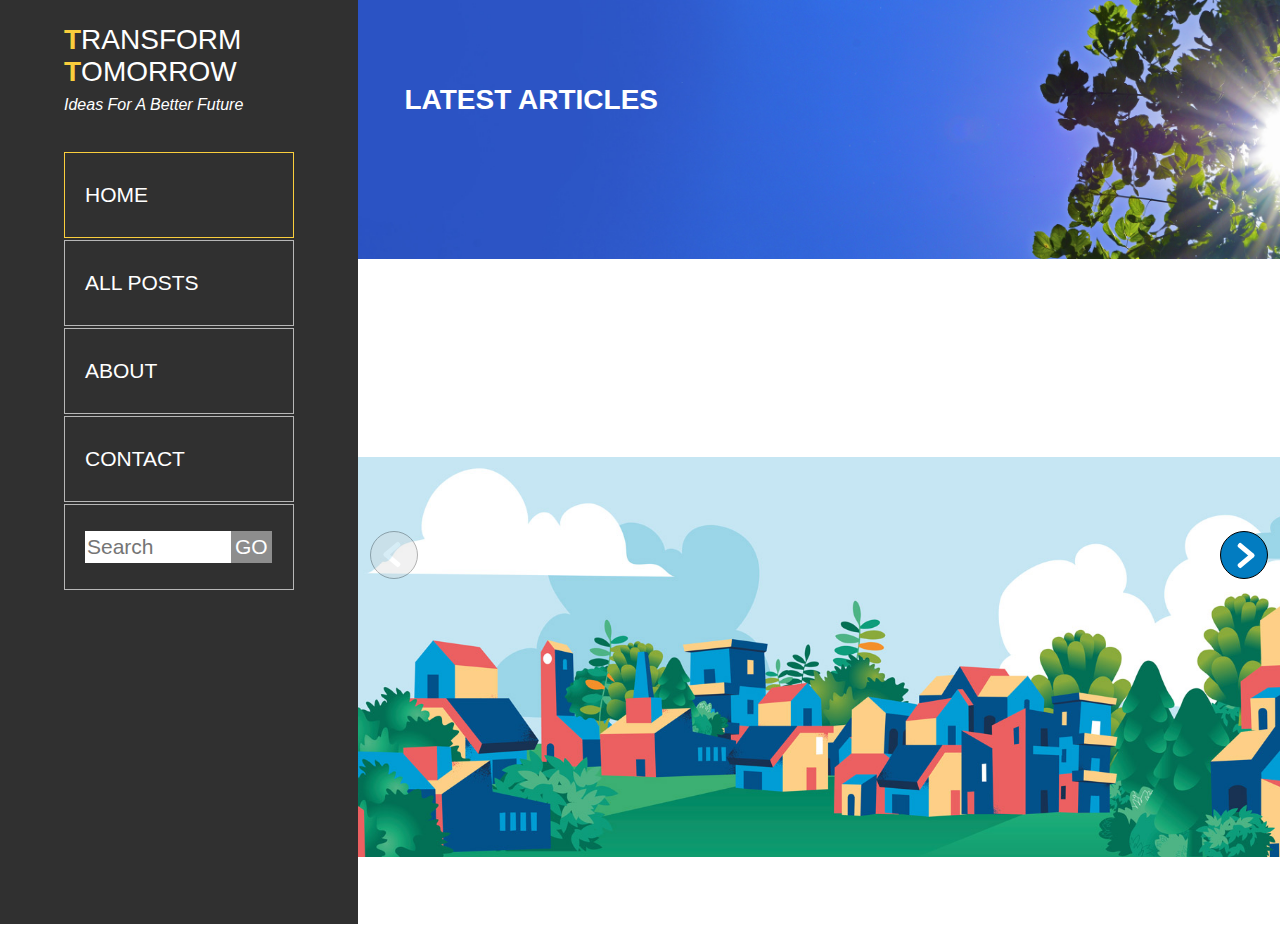
==== root/index.html @ 72c034f7 "hotjar added" ====
<!DOCTYPE html>
<html lang="en">
<head>
    <meta charset="UTF-8">
    <meta http-equiv="X-UA-Compatible" content="IE=edge">
    <meta name="viewport" content="width=device-width, initial-scale=1.0">
    <meta name="description" content="Transform Tomorrow is a home for ideas, practices and systems that can be used to create an empathic and ecological civilization.">
    <title>Transform Tomorrow | Home</title>
    <link rel="stylesheet" href="styles/universal.css">
    <link rel="stylesheet" href="styles/home.css">
    <link rel="stylesheet" href="styles/media.css">
    <!-- Hotjar Tracking Code for https://inspiring-brattain-4548ec.netlify.app/ -->
    <script>
        (function(h,o,t,j,a,r){
            h.hj=h.hj||function(){(h.hj.q=h.hj.q||[]).push(arguments)};
            h._hjSettings={hjid:2601715,hjsv:6};
            a=o.getElementsByTagName('head')[0];
            r=o.createElement('script');r.async=1;
            r.src=t+h._hjSettings.hjid+j+h._hjSettings.hjsv;
            a.appendChild(r);
        })(window,document,'https://static.hotjar.com/c/hotjar-','.js?sv=');
    </script>
</head>
<body>
    <header>
        <div class="navbar">
            <div id="title">
                <a href="index.html"><p class="main-title"><span>T</span>ransform<br><span>T</span>omorrow</p></a>
                <p class="tagline">Ideas for a better future</p>
            </div>
            <div id="hamburger">
                <div id="burger-top"></div>
                <div class="burger-middle one"></div>
                <div class="burger-middle two"></div>
                <div id="burger-bottom"></div>
            </div>
            <div class="nav-items hidden">
                <a href="index.html" class="here">Home</a>
                <a href="allblogs.html">All posts</a>
                <a href="about.html">About</a>
                <a href="contact.html">Contact</a>
                <div class="search-container">
                    <div class="inner-search-container">
                    <input id="search-field" type="search" placeholder="Search">
                    <input type="submit" id="search-go" value="GO">
                    </div>
                </div>
            </div>
        </div>
    </header>
        
    <main>
        <div class="page-headline">
            <img src="images/Blue-Sky.jpg" alt="Sunrise">
            <h1 id="page-title">Latest Articles</h1>
        </div>
        <div class="carousel">
            <button tabindex="0" aria-label="next button" class="next"><div class="arrow-top"></div><div class="arrow-bottom"></div></button>
            <button tabindex="0" aria-label="previous button" class="previous"><div class="arrow-top"></div><div class="arrow-bottom"></div></button>
            <section class="posts loading"></section>
        </div>   
        <div class="bottom-banner-image"><img src="" alt=""></div>
    </main>
</body>
<script src="javascript/universal.js"></script>
<script src="javascript/home.js"></script>
</html>
---- root/styles/universal.css ----
body {
    font-family: 'Gill Sans', 'Gill Sans MT', Calibri, 'Trebuchet MS', sans-serif;
    background-color: white;
    color: white;
    margin: 0;
    position: relative;
    -webkit-appearance: none;
    -moz-appearance: none;
    appearance: none;
    max-width: 2000px;
}

header {
    padding: 24px 5% 0 5%;
    text-transform: uppercase;
    border-bottom: 2px solid white;
    background-color: #303030;
}

.main-title {
    font-size: 1.75rem; 
    margin: 0;
}

.main-title span {
    font-weight: bold;
    color: #FACE3C;
}

.tagline {
    margin-top: 8px;
    font-style: italic;
    text-transform: capitalize;
}

#hamburger {
    position: absolute;
    right: 5%;
    top: 24px;
    width: 74px;
    height: 66px;
    background-color: black;
    border: 3px solid white;
    border-radius: 10px;
    z-index: 50;
}

#burger-top, .burger-middle, #burger-bottom{
    width: 45px;
    height: 7px;
    background-color: #FACE3C;
    border-radius: 3px;
    position: relative;
    left: 14px;
    top: 14px;
    transition: all 0.5s ease-in-out;
}

.navbar a {
    text-decoration: none;
    color: white;
}

.burger-middle{
    top: 22px;
}
.burger-middle.two{
    top: 15px;
}   
#burger-bottom{
    top: 23px;
}

/* -----When menu is open------ */

.open .burger-middle.one{
    rotate: 39deg;   
}
.open .burger-middle.two{
    rotate: -39deg;   
}
.open #burger-top, .open #burger-bottom {
    opacity: 0;
}

.nav-items {
    position: absolute;
    height: 100%;
    background-color: #303030;
    top: 0;
    left: 0;
    width: 100%;
    z-index: 1;
    transition: all 0.5s ease-out;
    padding-top: 140px;
}

.nav-items a, .nav-items .search-container {
    display: block;
    width: 60%;
    max-width: 260px;
    margin-left: 20%;                     /*increase in media query-------------------------*/
    padding: 30px 0px 30px 20px;
    margin-top: 2px;
    font-size: 1.3125rem;
    border: 1px solid #B7B7B7;
}

.nav-items a:focus, #search-field:focus, #search-go:focus {
    background-color: #FACE3C;
    color: black;
}

.nav-items a:hover {
    color: black;
    background-color: #E6E6E6;
    transition: all 0.2s linear;
}

.nav-items #search-go:hover{
    color: black;
    background-color: white;
    cursor: pointer;
}

.nav-items .search-container {
    font-size: 0;
    padding: 26px 0px 26px 20px;
}

.inner-search-container {
    position: relative;
}

#search-field{
    width: 70%;
    display: inline;
    font-size: 1.3125rem;
    padding: 4px 2px 4px 2px;
    border-radius: 0;
    border: unset;
    box-shadow: none;
    appearance: none;
    -moz-appearance: none;
    -webkit-appearance: none;
    vertical-align: middle;      
}

#search-field:focus {
    outline: unset;
}

#search-go{
    appearance: none;
    -moz-appearance: none;
    -webkit-appearance: none;
    border: unset;
    display: inline;
    color: white;
    border-radius: 0;
    background-color: rgb(141, 141, 141);
    font-size: 1.3125rem;
    padding: 4px 4px;
    vertical-align: middle;
}
#search-go img{
    height: 25px;
}

.hidden {
    left: -800px;                           /*lose hamburger at 800px width*/
}

.nav-items .here{
    border-color: #FACE3C;
}

/* ----------------------------main styles---------------------------------------- */



/* For home, results, all posts, search and contact */
.page-headline {
    position: relative;
}

.page-headline img {
    width: 100%;
    max-height: 100px;
    visibility: hidden;
}

.page-headline h1 {
    position: absolute;
    color: black;
    left: 5%;
    top: 25%;
}
/* ----------- */


h1 {
    text-transform: uppercase;
    font-size: 1.75rem;
    text-align: center;
}

h2 {
    font-size: 1.3125rem;
}

.bottom-banner-image {
    background-image: url(../images/Happy-Town.jpg); 
    min-height: 200px;
    background-repeat: no-repeat;
    background-size: cover;
    background-position: bottom;
}

.loading {
    width: 60px;
    height: 60px;
    margin: 0 auto;
    border-radius: 50%;
    border: 20px solid #FACE3C;
    border-left: 20px solid #7e671e;
    animation: spin 2s linear infinite;
}
@keyframes spin {
    0% {rotate: 0deg;}
    100% {rotate: 360deg;}
}
---- root/styles/home.css ----
.posts {
    display: flex;
    flex-wrap: nowrap;
    overflow: hidden; 
}

.posts.all {
    flex-wrap: wrap;
    justify-content: space-between;
}

.blog-list .posts {
    justify-content: unset;
}

.blog-list .posts .post-tile{
    margin: 18px auto;
}

.posts.results .post-tile{
    margin: 18px 1.5%;
}

.tile-block {
    flex: 0 0 100%;
    display: flex;
    transition: all 0.7s ease-in-out;
    
}

.post-tile {
    border: 2px solid black;
    padding-bottom: 12px;
    margin: 0 auto;
    color: black;
    /* background-color: #FFF3F3;    */
    display: flex;
    flex-direction: column;
    align-items: stretch;
    position: relative;
    border-radius: 6px;
    /* display: grid;
    grid-template-rows: [title-start] 20% [title-end] 45% [image-end] 27% [excerpt-end] 8% [link]; */
    width: 90%;
    max-width: 300px;  
}

.post-tile h2, .post-tile p {
    padding: 0 12px;
}


.post-tile h2 {
    background-color: #303030;
    color: white;
    /* min-height: 56px; */
    margin: 0;
    padding: 24px 0;
    text-align: center;   
}

.post-tile img {
    max-height: 250px;
    max-width: 100%;
    margin: 0 auto;
    overflow: hidden;
}

a {
    text-decoration: none;
}

.posts a:focus {
    background-color: lightblue;
}

.carousel {
    position: relative;
    margin: 72px 0;
}

.previous, .next {
    position: absolute;
    appearance: none;
    -moz-appearance: none;
    -webkit-appearance: none;
    border-radius: 50%;
    box-shadow: none;
    border: 1px solid black;
    background-color: #027CC1;
    width: 48px;
    height: 48px;
    top: 196px;
    z-index: 1000;
}
.previous:hover, .next:hover {
    cursor: pointer;
    border-width: 2px;
}

.previous:focus, .next:focus {
    border-width: 2px;
    animation: pop 1s 1;
}

@keyframes pop {
    0% {transform: scale(2.5)}    
    100% {transform: scale(1)}
}


.previous:disabled, .next:disabled {
    background-color: lightgray;
    opacity: 0.3;
    cursor: auto;
    border-width: 1px;
}

.arrow-top, .arrow-bottom{
    width: 20px;
    height: 5px;
    background-color: white;
    position: absolute;
    left: 33%;
    border-radius: 2px;
}

.next {
    right: 12px;
}
.previous {
    left: 12px;
    rotate: 180deg;
}
.arrow-top {
    rotate: 40deg;
    top: 16px;
    
}
.arrow-bottom {
    rotate: -40deg;
    top: 26px;
}

.see-more {
    margin: 24px auto;
    display: block;
    padding: 12px 48px;
    font-size: 1rem;
    -webkit-appearance: none;
    border-radius: 0;
    border: none;
    background-color: #FACE3C;
}

.see-more:hover, .see-more:focus {
    cursor: pointer;
    background-color: #027CC1;
    color: white;
}

.see-more:disabled {
    background-color: lightgray;
    opacity: 0.3;
    cursor: auto;
}
---- root/styles/media.css ----
@media (min-width: 600px){
    .post-tile{
        width: 45%;
    }
    .about h2 {
        font-size: 1.3125rem;
    }
    .full-blog img {
        max-width: 70%;
    }
    .full-blog {
        padding: 48px;
    }
}



@media (min-width: 800px){
    #hamburger {
        display: none;
    }
    .hidden {
        left: 0;
    }
    .nav-items {
        height: unset;
        position: relative;
        padding-top: 20px;
    }
    .nav-items a, .nav-items .search-container{
        margin-left: 0;
        width: unset;
    }
    body {
        display: flex;
    }
    header {
        flex: 1;
        max-width: 300px;
        min-height: 100vh;
        
    }
    main {
        flex: 3;
        overflow: hidden;
    }
    .banner-image img{
        display: unset;
        
    }
    .about {
        border-left: 2px solid white;
    }
    .page-headline img {
        visibility: visible;
        max-height: 300px;
    }
    .page-headline h1 {
        color: white;
    }
    
}

@media (min-width: 1000px){
    main {
        flex: 4;
    }
    .post-tile{
        width: 30%;
    }
    form, input, textarea, .see-more, .button-container button {
        font-size: 1.325rem;
    }
    .about h1 {
        padding: 72px;
    }
    .about p, .about h2, .blog-post p {
        padding: 0 72px;
    }
    .about a {
        font-size: 1rem;
    }
    
    .bottom-banner-image { 
        min-height: 400px;
    }
    .full-blog img {
        max-width: 60%;
    }
    .full-blog {
        margin: 48px 48px 48px 0;
    }
    
}

@media (min-width: 1450px){
    main {
        flex: 5;
    }
    .post-tile{
        width: 23%;
    }
    h1, .main-title {
        font-size: 2.1875rem;
    }
    p, a {
        font-size: 1.3125rem;
    }  
    .full-blog .modal-box.open img {
        max-height: 90vh;
        top: 5vh;
    }
    .about h2 {
        font-size: 1.75rem;
    }
    .about p, .about h2, .blog-post p {
        padding: 0 96px;
    }
    .full-blog img {
        max-width: 50%;
    }
}
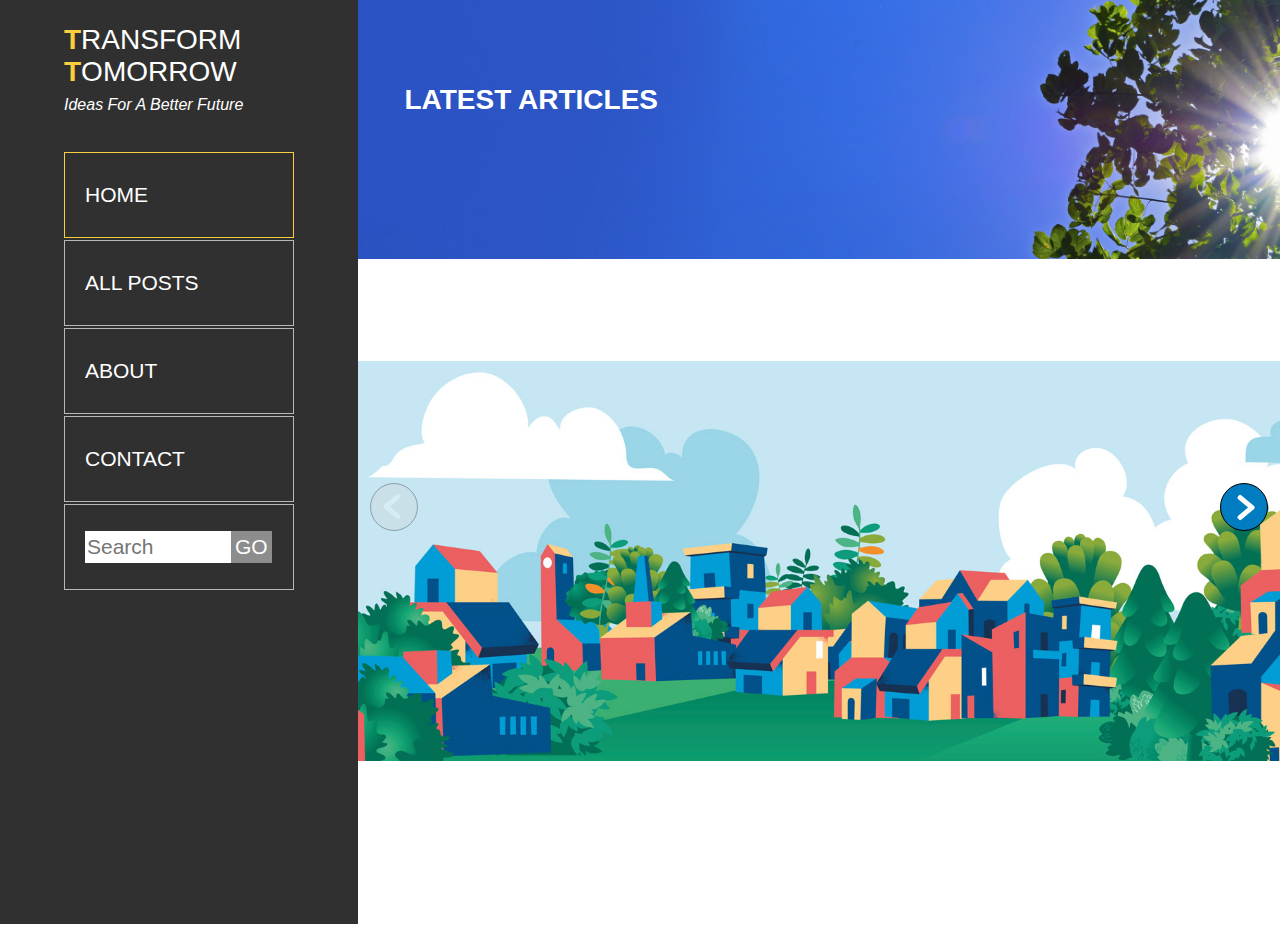
==== commit a5d2dace: "Added index dots to home page" ====
--- a/root/index.html
+++ b/root/index.html
@@ -58,6 +58,7 @@
             <button tabindex="0" aria-label="next button" class="next"><div class="arrow-top"></div><div class="arrow-bottom"></div></button>
             <button tabindex="0" aria-label="previous button" class="previous"><div class="arrow-top"></div><div class="arrow-bottom"></div></button>
             <section class="posts loading"></section>
+            <div class="index-display"></div>
         </div>   
         <div class="bottom-banner-image"><img src="" alt=""></div>
     </main>
--- a/root/styles/universal.css
+++ b/root/styles/universal.css
@@ -186,7 +186,7 @@
 
 .page-headline img {
     width: 100%;
-    max-height: 100px;
+    max-height: 80px;
     visibility: hidden;
 }
 
--- a/root/styles/home.css
+++ b/root/styles/home.css
@@ -76,7 +76,7 @@
 
 .carousel {
     position: relative;
-    margin: 72px 0;
+    margin: 24px 0;
 }
 
 .previous, .next {
@@ -165,3 +165,20 @@
     cursor: auto;
 }
 
+.index-display {
+    text-align: center;
+    margin: 12px auto;
+}
+
+.index-dot {
+    height: 12px;
+    width: 12px;
+    border: 1px solid black;
+    border-radius: 50%;
+    display: inline-block;
+    margin: auto 6px;
+}
+
+.filled-in {
+    background-color: black;
+}--- a/root/styles/media.css
+++ b/root/styles/media.css
@@ -58,6 +58,9 @@
     .page-headline h1 {
         color: white;
     }
+    .contact-main {
+        border-left: 2px solid white;
+    }
     
 }
 
@@ -71,9 +74,9 @@
     form, input, textarea, .see-more, .button-container button {
         font-size: 1.325rem;
     }
-    .about h1 {
+    /* .about h1 {
         padding: 72px;
-    }
+    } */
     .about p, .about h2, .blog-post p {
         padding: 0 72px;
     }
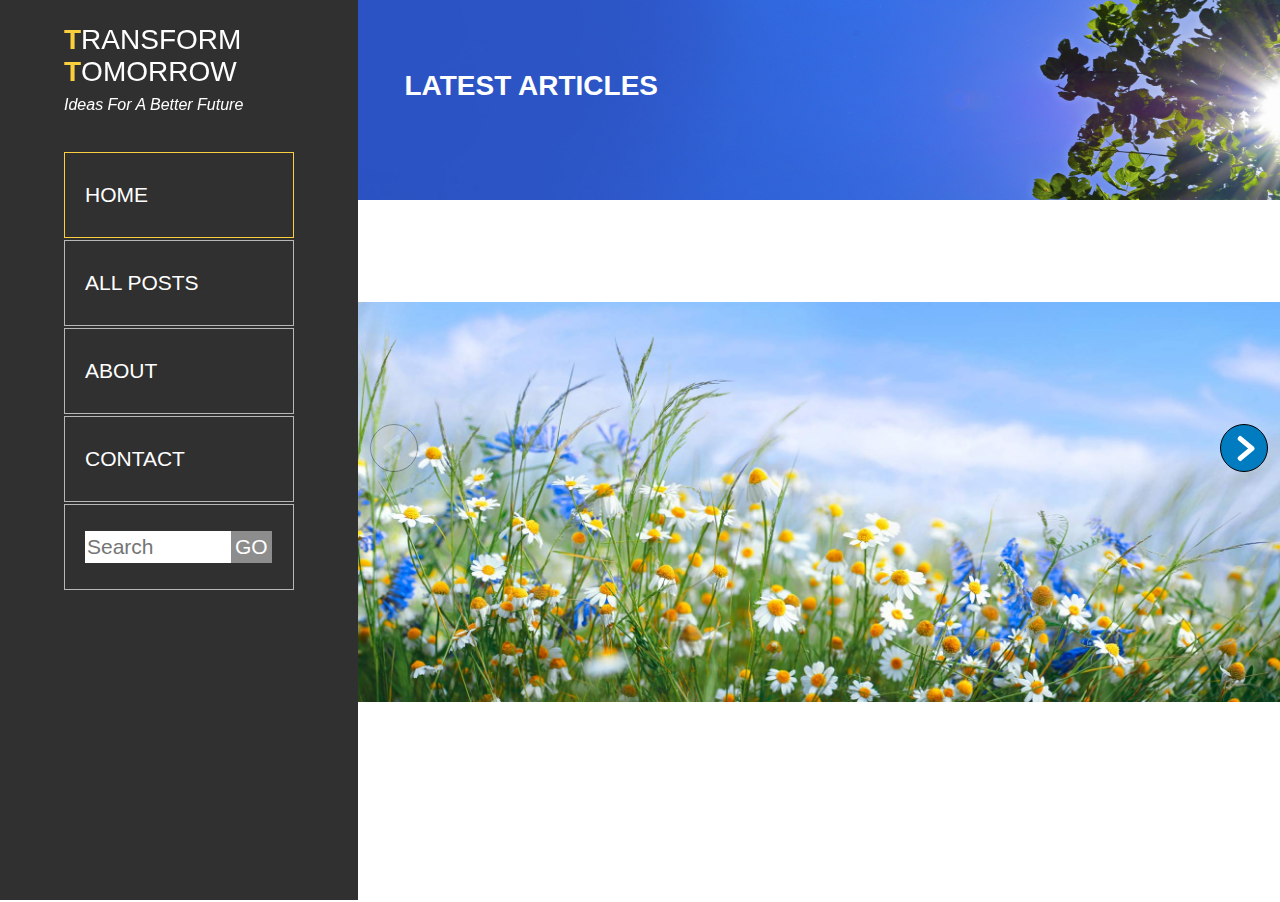
==== commit 0e6399ec: "Update from feeedback" ====
--- a/root/index.html
+++ b/root/index.html
@@ -6,6 +6,7 @@
     <meta name="viewport" content="width=device-width, initial-scale=1.0">
     <meta name="description" content="Transform Tomorrow is a home for ideas, practices and systems that can be used to create an empathic and ecological civilization.">
     <title>Transform Tomorrow | Home</title>
+    <link rel="icon" type="png" href="icons/Favicon.png">
     <link rel="stylesheet" href="styles/universal.css">
     <link rel="stylesheet" href="styles/home.css">
     <link rel="stylesheet" href="styles/media.css">
--- a/root/styles/universal.css
+++ b/root/styles/universal.css
@@ -11,10 +11,14 @@
 }
 
 header {
-    padding: 24px 5% 0 5%;
+    padding: 0 5%;
     text-transform: uppercase;
     border-bottom: 2px solid white;
     background-color: #303030;
+}
+
+.navbar{
+    padding-top: 24px;
 }
 
 .main-title {
@@ -42,7 +46,7 @@
     background-color: black;
     border: 3px solid white;
     border-radius: 10px;
-    z-index: 50;
+    z-index: 250;
 }
 
 #burger-top, .burger-middle, #burger-bottom{
@@ -85,12 +89,13 @@
 
 .nav-items {
     position: absolute;
-    height: 100%;
+    height: 100vh;
+    min-height: 600px;                /*Attempt to fix navbar issue when holding mobile in landscape mode */
     background-color: #303030;
     top: 0;
     left: 0;
     width: 100%;
-    z-index: 1;
+    z-index: 200;
     transition: all 0.5s ease-out;
     padding-top: 140px;
 }
@@ -210,7 +215,7 @@
 }
 
 .bottom-banner-image {
-    background-image: url(../images/Happy-Town.jpg); 
+    background-image: url(../images/Flowers.jpg); 
     min-height: 200px;
     background-repeat: no-repeat;
     background-size: cover;
--- a/root/styles/home.css
+++ b/root/styles/home.css
@@ -34,13 +34,13 @@
     margin: 0 auto;
     color: black;
     /* background-color: #FFF3F3;    */
-    display: flex;
-    flex-direction: column;
+    /* display: flex;
+    flex-direction: column; */
     align-items: stretch;
     position: relative;
     border-radius: 6px;
-    /* display: grid;
-    grid-template-rows: [title-start] 20% [title-end] 45% [image-end] 27% [excerpt-end] 8% [link]; */
+    display: grid;
+    grid-template-rows: [title-start] 20% [title-end] 40% [image-end] 40% [excerpt-end];
     width: 90%;
     max-width: 300px;  
 }
@@ -91,7 +91,7 @@
     width: 48px;
     height: 48px;
     top: 196px;
-    z-index: 1000;
+    z-index: 100;
 }
 .previous:hover, .next:hover {
     cursor: pointer;
--- a/root/styles/media.css
+++ b/root/styles/media.css
@@ -24,8 +24,8 @@
     }
     .nav-items {
         height: unset;
-        position: relative;
         padding-top: 20px;
+        position: inherit;
     }
     .nav-items a, .nav-items .search-container{
         margin-left: 0;
@@ -38,7 +38,11 @@
         flex: 1;
         max-width: 300px;
         min-height: 100vh;
-        
+        position: relative;
+    }
+    .navbar {
+        position: sticky;
+        top: 0;
     }
     main {
         flex: 3;
@@ -53,7 +57,7 @@
     }
     .page-headline img {
         visibility: visible;
-        max-height: 300px;
+        max-height: 200px;
     }
     .page-headline h1 {
         color: white;
@@ -122,4 +126,7 @@
     .full-blog img {
         max-width: 50%;
     }
+    .page-headline img {
+        max-height: 250px;
+    }
 }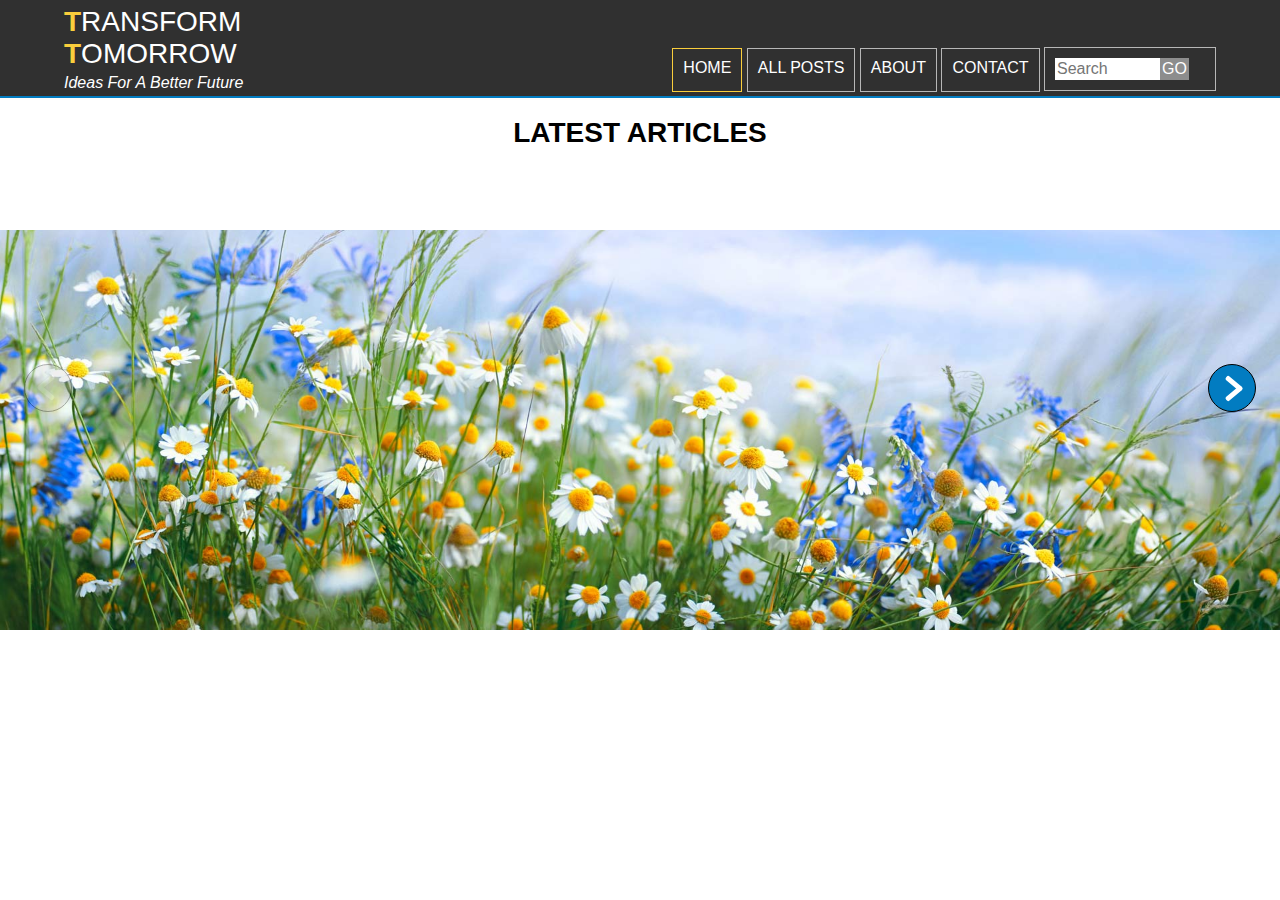
==== commit 9b0465d0: "Navbar migration" ====
--- a/root/index.html
+++ b/root/index.html
@@ -41,24 +41,20 @@
                 <a href="about.html">About</a>
                 <a href="contact.html">Contact</a>
                 <div class="search-container">
-                    <div class="inner-search-container">
-                    <input id="search-field" type="search" placeholder="Search">
-                    <input type="submit" id="search-go" value="GO">
-                    </div>
+                    <input id="search-field" type="search" placeholder="Search"
+                    ><input type="submit" id="search-go" value="GO">            <!-- need to do this to avoid whitespace --> 
                 </div>
             </div>
         </div>
     </header>
         
     <main>
-        <div class="page-headline">
-            <img src="images/Blue-Sky.jpg" alt="Sunrise">
-            <h1 id="page-title">Latest Articles</h1>
-        </div>
+        <h1 id="page-title">Latest Articles</h1>
         <div class="carousel">
             <button tabindex="0" aria-label="next button" class="next"><div class="arrow-top"></div><div class="arrow-bottom"></div></button>
             <button tabindex="0" aria-label="previous button" class="previous"><div class="arrow-top"></div><div class="arrow-bottom"></div></button>
-            <section class="posts loading"></section>
+            <div class="loading"></div>
+            <section class="posts"></section>
             <div class="index-display"></div>
         </div>   
         <div class="bottom-banner-image"><img src="" alt=""></div>
--- a/root/styles/universal.css
+++ b/root/styles/universal.css
@@ -13,12 +13,16 @@
 header {
     padding: 0 5%;
     text-transform: uppercase;
-    border-bottom: 2px solid white;
+    border-bottom: 2px solid #027CC1;
     background-color: #303030;
 }
 
+#title {
+    max-width: 250px;
+}
+
 .navbar{
-    padding-top: 24px;
+    padding-top: 6px;
 }
 
 .main-title {
@@ -32,7 +36,7 @@
 }
 
 .tagline {
-    margin-top: 8px;
+    margin: 4px 0;
     font-style: italic;
     text-transform: capitalize;
 }
@@ -100,15 +104,18 @@
     padding-top: 140px;
 }
 
+
+
 .nav-items a, .nav-items .search-container {
     display: block;
     width: 60%;
     max-width: 260px;
     margin-left: 20%;                     /*increase in media query-------------------------*/
-    padding: 30px 0px 30px 20px;
+    padding: 25px 0px 25px 20px;
     margin-top: 2px;
-    font-size: 1.3125rem;
+    font-size: 1rem;
     border: 1px solid #B7B7B7;
+    
 }
 
 .nav-items a:focus, #search-field:focus, #search-go:focus {
@@ -126,11 +133,6 @@
     color: black;
     background-color: white;
     cursor: pointer;
-}
-
-.nav-items .search-container {
-    font-size: 0;
-    padding: 26px 0px 26px 20px;
 }
 
 .inner-search-container {
@@ -140,7 +142,7 @@
 #search-field{
     width: 70%;
     display: inline;
-    font-size: 1.3125rem;
+    font-size: 1rem;
     padding: 4px 2px 4px 2px;
     border-radius: 0;
     border: unset;
@@ -164,7 +166,7 @@
     color: white;
     border-radius: 0;
     background-color: rgb(141, 141, 141);
-    font-size: 1.3125rem;
+    font-size: 1rem;
     padding: 4px 4px;
     vertical-align: middle;
 }
@@ -185,29 +187,13 @@
 
 
 /* For home, results, all posts, search and contact */
-.page-headline {
-    position: relative;
-}
-
-.page-headline img {
-    width: 100%;
-    max-height: 80px;
-    visibility: hidden;
-}
-
-.page-headline h1 {
-    position: absolute;
-    color: black;
-    left: 5%;
-    top: 25%;
-}
-/* ----------- */
 
 
 h1 {
     text-transform: uppercase;
     font-size: 1.75rem;
     text-align: center;
+    color: black;
 }
 
 h2 {
@@ -235,3 +221,4 @@
     0% {rotate: 0deg;}
     100% {rotate: 360deg;}
 }
+
--- a/root/styles/home.css
+++ b/root/styles/home.css
@@ -17,10 +17,6 @@
     margin: 18px auto;
 }
 
-.posts.results .post-tile{
-    margin: 18px 1.5%;
-}
-
 .tile-block {
     flex: 0 0 100%;
     display: flex;
@@ -31,7 +27,7 @@
 .post-tile {
     border: 2px solid black;
     padding-bottom: 12px;
-    margin: 0 auto;
+    margin: 12px auto;
     color: black;
     /* background-color: #FFF3F3;    */
     /* display: flex;
@@ -42,7 +38,13 @@
     display: grid;
     grid-template-rows: [title-start] 20% [title-end] 40% [image-end] 40% [excerpt-end];
     width: 90%;
-    max-width: 300px;  
+    max-width: 330px;  
+    transition: all 100ms linear;
+}
+
+.post-tile:hover, .post-tile:focus {
+    box-shadow: 2px 2px 1px #027CC1;
+    transform: translate(-2px, -2px);
 }
 
 .post-tile h2, .post-tile p {
@@ -68,10 +70,6 @@
 
 a {
     text-decoration: none;
-}
-
-.posts a:focus {
-    background-color: lightblue;
 }
 
 .carousel {
@@ -130,15 +128,15 @@
 }
 .previous {
     left: 12px;
-    rotate: 180deg;
+    transform: rotate(180deg);
 }
 .arrow-top {
-    rotate: 40deg;
+    transform: rotate(40deg);
     top: 16px;
     
 }
 .arrow-bottom {
-    rotate: -40deg;
+    transform: rotate(-40deg);
     top: 26px;
 }
 
@@ -179,6 +177,13 @@
     margin: auto 6px;
 }
 
+.index-dot:hover {
+    cursor: pointer;
+}
+.index-dot:focus {
+    background-color: #FACE3C;
+}
+
 .filled-in {
     background-color: black;
 }--- a/root/styles/media.css
+++ b/root/styles/media.css
@@ -11,6 +11,15 @@
     .full-blog {
         padding: 48px;
     }
+    .carousel {
+        margin: 12px 48px;
+    }
+    .next {
+        right: -24px;
+    }
+    .previous {
+        left: -24px;
+    }
 }
 
 
@@ -20,32 +29,48 @@
         display: none;
     }
     .hidden {
-        left: 0;
+        left: unset;
     }
-    .nav-items {
-        height: unset;
-        padding-top: 20px;
-        position: inherit;
-    }
-    .nav-items a, .nav-items .search-container{
-        margin-left: 0;
-        width: unset;
-    }
-    body {
-        display: flex;
-    }
-    header {
-        flex: 1;
-        max-width: 300px;
-        min-height: 100vh;
+    .navbar {
         position: relative;
     }
-    .navbar {
+
+    .nav-items {
+        width: unset;
+        height: unset;
+        min-height: unset;
+        position: absolute;
+        right: 0;
+        top: unset;
+        bottom: 0;
+        padding: 0;
+    }
+
+    .nav-items a, .nav-items .search-container{
+        padding: 10px;
+        width: unset;
+        display: inline-block;
+        height: 22px;
+        margin: 0;
+    }
+
+    header {
         position: sticky;
         top: 0;
+        z-index: 300;
     }
+
+    .nav-items .search-container {
+        max-width: 150px;         
+    }
+
+    #search-field, #search-go {
+        padding: 2px;
+    }
+
+    
+    
     main {
-        flex: 3;
         overflow: hidden;
     }
     .banner-image img{
@@ -69,18 +94,13 @@
 }
 
 @media (min-width: 1000px){
-    main {
-        flex: 4;
-    }
     .post-tile{
-        width: 30%;
+        width: 29%;
     }
     form, input, textarea, .see-more, .button-container button {
         font-size: 1.325rem;
     }
-    /* .about h1 {
-        padding: 72px;
-    } */
+    
     .about p, .about h2, .blog-post p {
         padding: 0 72px;
     }
@@ -101,13 +121,11 @@
 }
 
 @media (min-width: 1450px){
-    main {
-        flex: 5;
+    
+    .post-tile{
+        width: 21%;
     }
-    .post-tile{
-        width: 23%;
-    }
-    h1, .main-title {
+    h1 {
         font-size: 2.1875rem;
     }
     p, a {
@@ -117,16 +135,37 @@
         max-height: 90vh;
         top: 5vh;
     }
-    .about h2 {
+    /* .about h2 {
         font-size: 1.75rem;
-    }
+    } */
     .about p, .about h2, .blog-post p {
         padding: 0 96px;
     }
     .full-blog img {
         max-width: 50%;
     }
-    .page-headline img {
-        max-height: 250px;
+    .nav-items .search-container {
+        max-width: 200px;         
+    }
+    #search-field {
+        width: 80%;
+    }
+    .nav-items a, .nav-items .search-container {
+        padding: 10px 36px;
+    }
+}
+
+
+@media (min-width: 1800px){
+    .main-title {
+        font-size: 2.1875rem;
+    }
+    #search-field, #search-go {
+        font-size: 1.3125rem;
+    }
+    .nav-items a, .nav-items .search-container {
+        font-size: 1.3125rem;
+        padding: 12px 36px;
+        height: 28px;
     }
 }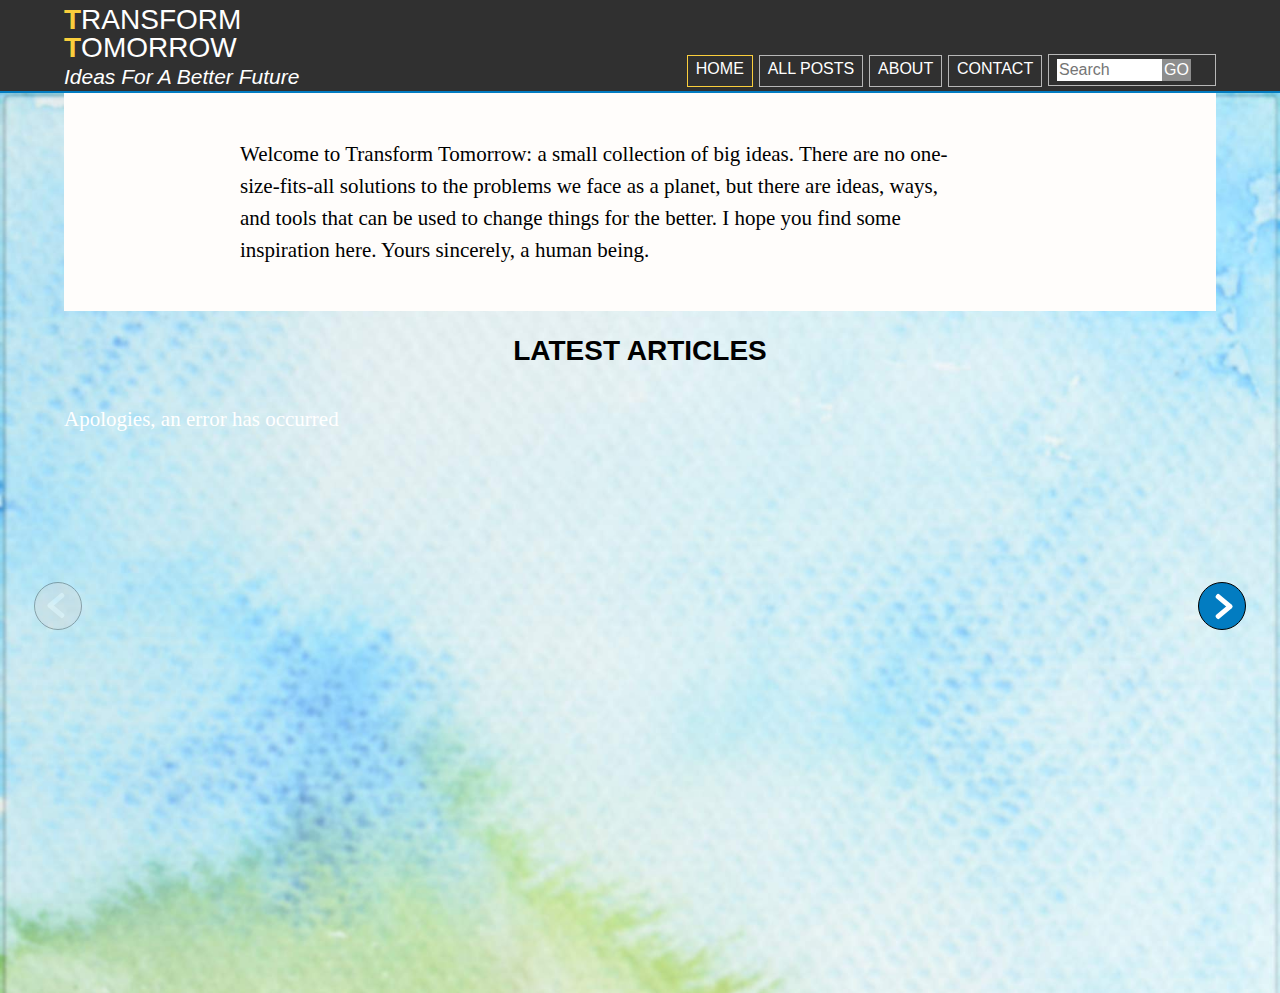
==== commit b1ae3ae4: "Filter options added on allposts page" ====
--- a/root/index.html
+++ b/root/index.html
@@ -49,6 +49,12 @@
     </header>
         
     <main>
+        <div class="welcome">
+            <div>
+                <p>Welcome to Transform Tomorrow: a small collection of big ideas. There are no one-size-fits-all solutions to the problems we face as a planet, but there are ideas, ways, and tools that can be used to change things for the better. I hope you find some inspiration here. Yours sincerely, a human being.</p>
+            </div>
+            
+        </div>
         <h1 id="page-title">Latest Articles</h1>
         <div class="carousel">
             <button tabindex="0" aria-label="next button" class="next"><div class="arrow-top"></div><div class="arrow-bottom"></div></button>
--- a/root/styles/universal.css
+++ b/root/styles/universal.css
@@ -20,12 +20,16 @@
 #title {
     max-width: 250px;
 }
+#title p {
+    line-height: 1em;
+}
 
 .navbar{
     padding-top: 6px;
 }
 
 .main-title {
+    font-family: 'Gill Sans', 'Gill Sans MT', Calibri, 'Trebuchet MS', sans-serif;
     font-size: 1.75rem; 
     margin: 0;
 }
@@ -36,6 +40,7 @@
 }
 
 .tagline {
+    font-family: 'Gill Sans', 'Gill Sans MT', Calibri, 'Trebuchet MS', sans-serif;
     margin: 4px 0;
     font-style: italic;
     text-transform: capitalize;
@@ -44,7 +49,7 @@
 #hamburger {
     position: absolute;
     right: 5%;
-    top: 24px;
+    top: 6px;
     width: 74px;
     height: 66px;
     background-color: black;
@@ -184,29 +189,35 @@
 
 /* ----------------------------main styles---------------------------------------- */
 
-
-
-/* For home, results, all posts, search and contact */
-
-
 h1 {
     text-transform: uppercase;
     font-size: 1.75rem;
     text-align: center;
     color: black;
+    margin-top: 0;
+    padding-top: 24px;
 }
 
 h2 {
     font-size: 1.3125rem;
 }
 
-.bottom-banner-image {
+main {
+    min-height: 100vh;
+    background-image: url(../images/Background-Placeholder.jpg);
+    background-size: 100%;
+    background-size: cover;
+    background-repeat: no-repeat;
+    background-position: top;
+}
+
+/* .bottom-banner-image {
     background-image: url(../images/Flowers.jpg); 
     min-height: 200px;
     background-repeat: no-repeat;
     background-size: cover;
     background-position: bottom;
-}
+} */
 
 .loading {
     width: 60px;
@@ -222,3 +233,7 @@
     100% {rotate: 360deg;}
 }
 
+
+p {
+    font-family: Georgia, 'Times New Roman', Times, serif;
+}--- a/root/styles/home.css
+++ b/root/styles/home.css
@@ -29,7 +29,7 @@
     padding-bottom: 12px;
     margin: 12px auto;
     color: black;
-    /* background-color: #FFF3F3;    */
+    background-color: #FFFDFB;   
     /* display: flex;
     flex-direction: column; */
     align-items: stretch;
@@ -38,7 +38,8 @@
     display: grid;
     grid-template-rows: [title-start] 20% [title-end] 40% [image-end] 40% [excerpt-end];
     width: 90%;
-    max-width: 330px;  
+    max-width: 300px; 
+    min-width: 250px; 
     transition: all 100ms linear;
 }
 
@@ -57,7 +58,7 @@
     color: white;
     /* min-height: 56px; */
     margin: 0;
-    padding: 24px 0;
+    padding: 12px;
     text-align: center;   
 }
 
@@ -66,6 +67,7 @@
     max-width: 100%;
     margin: 0 auto;
     overflow: hidden;
+    
 }
 
 a {
@@ -74,7 +76,7 @@
 
 .carousel {
     position: relative;
-    margin: 24px 0;
+    margin: 24px 12px;
 }
 
 .previous, .next {
@@ -98,6 +100,8 @@
 
 .previous:focus, .next:focus {
     border-width: 2px;
+}
+.next:focus {
     animation: pop 1s 1;
 }
 
@@ -186,4 +190,26 @@
 
 .filled-in {
     background-color: black;
+}
+
+.welcome {
+    margin: 0 5%;
+    color: black;
+    background-color: #FFFDFB;
+    padding: 24px;
+    text-align: center;
+}
+.welcome div {
+    text-align: left;
+    display: inline-block;
+}
+.welcome p {
+    line-height: 2rem;
+    width: 90%;
+    max-width: 800px;
+}
+
+
+.filter {
+    text-align: center;
 }--- a/root/styles/media.css
+++ b/root/styles/media.css
@@ -1,9 +1,6 @@
 @media (min-width: 600px){
     .post-tile{
         width: 45%;
-    }
-    .about h2 {
-        font-size: 1.3125rem;
     }
     .full-blog img {
         max-width: 70%;
@@ -12,13 +9,22 @@
         padding: 48px;
     }
     .carousel {
-        margin: 12px 48px;
+        margin: 12px 36px;
     }
     .next {
-        right: -24px;
+        right: -30px;
     }
     .previous {
-        left: -24px;
+        left: -30px;
+    }
+    .blog-post p {
+        padding: 0 10%;
+    }
+    .blog-list {
+        margin: 0 5%;
+    }
+    .about-text, .about h2 {
+        padding: 0 10%;
     }
 }
 
@@ -47,7 +53,7 @@
     }
 
     .nav-items a, .nav-items .search-container{
-        padding: 10px;
+        padding: 4px 8px;
         width: unset;
         display: inline-block;
         height: 22px;
@@ -66,17 +72,11 @@
 
     #search-field, #search-go {
         padding: 2px;
-    }
-
-    
-    
+    } 
     main {
         overflow: hidden;
     }
-    .banner-image img{
-        display: unset;
-        
-    }
+    
     .about {
         border-left: 2px solid white;
     }
@@ -95,27 +95,31 @@
 
 @media (min-width: 1000px){
     .post-tile{
-        width: 29%;
+        width: 31%;
     }
     form, input, textarea, .see-more, .button-container button {
         font-size: 1.325rem;
     }
-    
-    .about p, .about h2, .blog-post p {
-        padding: 0 72px;
+    body {
+        font-size: 1.3125rem;
     }
-    .about a {
-        font-size: 1rem;
-    }
-    
-    .bottom-banner-image { 
+    /* .bottom-banner-image { 
         min-height: 400px;
-    }
+    } */
     .full-blog img {
         max-width: 60%;
     }
     .full-blog {
         margin: 48px 48px 48px 0;
+    }
+    .about-text, .about h2 {
+        padding: 0 15%;
+    }
+    h2 {
+        font-size: 1.75rem;
+    }
+    .carousel {
+        margin: 12px 5%;
     }
     
 }
@@ -123,13 +127,14 @@
 @media (min-width: 1450px){
     
     .post-tile{
-        width: 21%;
+        width: 23%;
     }
+    
     h1 {
         font-size: 2.1875rem;
     }
     p, a {
-        font-size: 1.3125rem;
+        font-size: 1.3125rem;                           /* possibly obsolete */
     }  
     .full-blog .modal-box.open img {
         max-height: 90vh;
@@ -138,9 +143,7 @@
     /* .about h2 {
         font-size: 1.75rem;
     } */
-    .about p, .about h2, .blog-post p {
-        padding: 0 96px;
-    }
+    
     .full-blog img {
         max-width: 50%;
     }
@@ -151,7 +154,13 @@
         width: 80%;
     }
     .nav-items a, .nav-items .search-container {
-        padding: 10px 36px;
+        padding: 4px 36px;
+    }
+    .blog-list {
+        margin: 0 10%;
+    }
+    .about-text, .about h2 {
+        padding: 0 20%;
     }
 }
 
@@ -165,7 +174,7 @@
     }
     .nav-items a, .nav-items .search-container {
         font-size: 1.3125rem;
-        padding: 12px 36px;
+        padding: 4px 42px;
         height: 28px;
     }
 }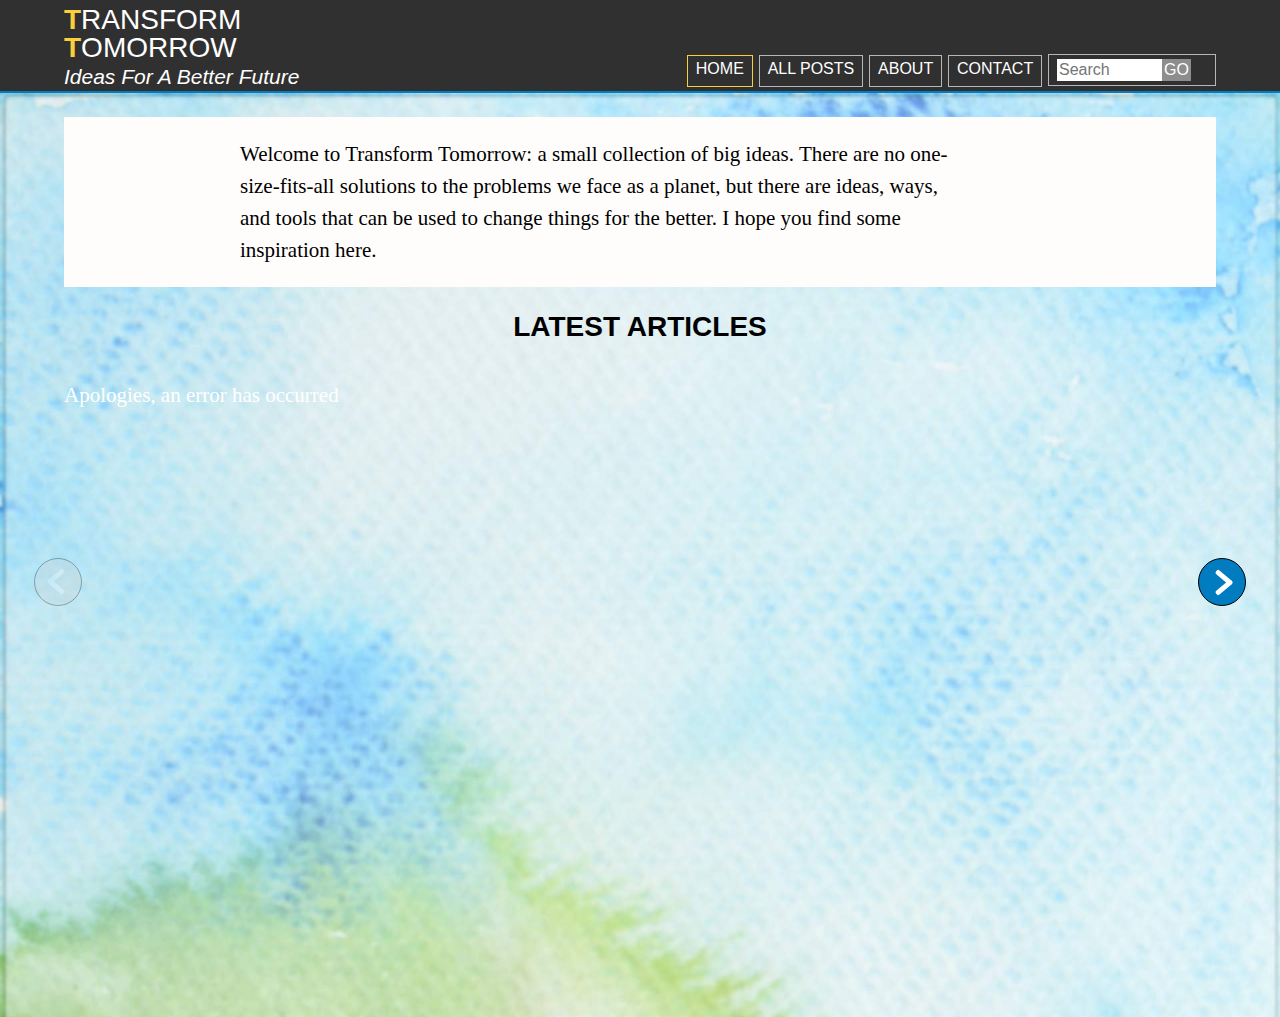
==== commit 871f1688: "Comment trial" ====
--- a/root/index.html
+++ b/root/index.html
@@ -51,7 +51,7 @@
     <main>
         <div class="welcome">
             <div>
-                <p>Welcome to Transform Tomorrow: a small collection of big ideas. There are no one-size-fits-all solutions to the problems we face as a planet, but there are ideas, ways, and tools that can be used to change things for the better. I hope you find some inspiration here. Yours sincerely, a human being.</p>
+                <p>Welcome to Transform Tomorrow: a small collection of big ideas. There are no one-size-fits-all solutions to the problems we face as a planet, but there are ideas, ways, and tools that can be used to change things for the better. I hope you find some inspiration here.</p>
             </div>
             
         </div>
--- a/root/styles/home.css
+++ b/root/styles/home.css
@@ -1,3 +1,7 @@
+main {
+    padding-top: 24px;
+}
+
 .posts {
     display: flex;
     flex-wrap: nowrap;
@@ -196,7 +200,7 @@
     margin: 0 5%;
     color: black;
     background-color: #FFFDFB;
-    padding: 24px;
+    padding: 0 24px;
     text-align: center;
 }
 .welcome div {
@@ -212,4 +216,20 @@
 
 .filter {
     text-align: center;
+    color: black;
+    
+}
+
+.filter label {
+    background-color: #FACE3C;
+    border: 1px solid #303030;
+    padding: 4px 36px;
+}
+
+.filter input {
+    display: none;
+}
+
+.filter input[type="radio"]:checked + label{
+    background-color: #daa700;
 }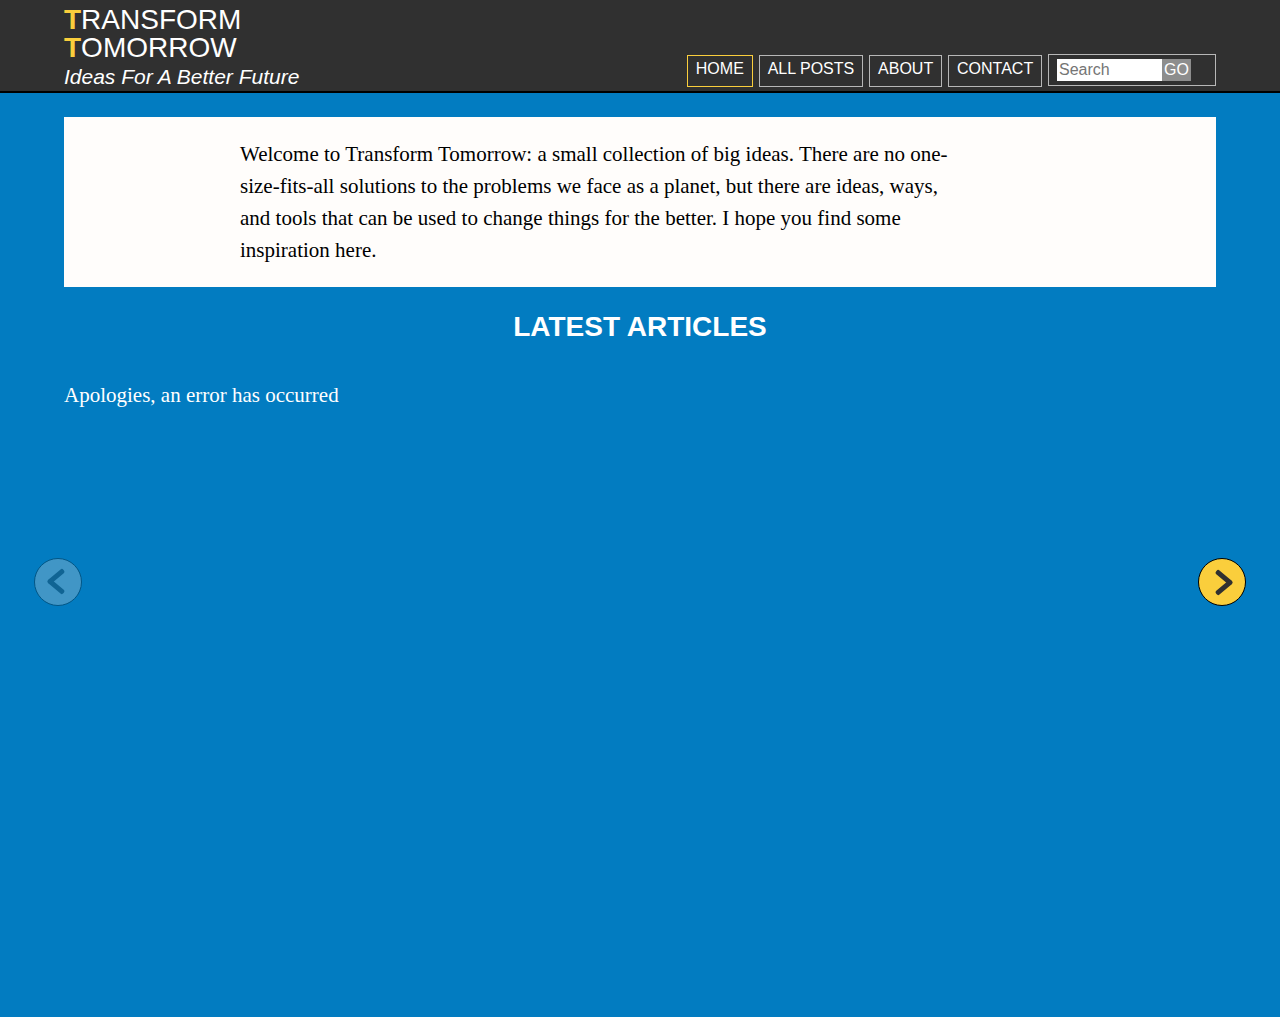
==== commit 82e8365c: "Tidy up" ====
--- a/root/index.html
+++ b/root/index.html
@@ -42,18 +42,16 @@
                 <a href="contact.html">Contact</a>
                 <div class="search-container">
                     <input id="search-field" type="search" placeholder="Search"
-                    ><input type="submit" id="search-go" value="GO">            <!-- need to do this to avoid whitespace --> 
+                    ><input type="submit" id="search-go" value="GO" aria-label="search go">            <!-- need to do this to avoid whitespace --> 
                 </div>
             </div>
         </div>
-    </header>
-        
+    </header>    
     <main>
         <div class="welcome">
             <div>
                 <p>Welcome to Transform Tomorrow: a small collection of big ideas. There are no one-size-fits-all solutions to the problems we face as a planet, but there are ideas, ways, and tools that can be used to change things for the better. I hope you find some inspiration here.</p>
-            </div>
-            
+            </div>  
         </div>
         <h1 id="page-title">Latest Articles</h1>
         <div class="carousel">
--- a/root/styles/universal.css
+++ b/root/styles/universal.css
@@ -13,8 +13,13 @@
 header {
     padding: 0 5%;
     text-transform: uppercase;
-    border-bottom: 2px solid #027CC1;
+    border-bottom: 2px solid black;
     background-color: #303030;
+    
+    position: sticky;
+    top: 0;
+    z-index: 300;
+    
 }
 
 #title {
@@ -193,7 +198,6 @@
     text-transform: uppercase;
     font-size: 1.75rem;
     text-align: center;
-    color: black;
     margin-top: 0;
     padding-top: 24px;
 }
@@ -204,7 +208,8 @@
 
 main {
     min-height: 100vh;
-    background-image: url(../images/Background-Placeholder.jpg);
+    background-color: #027CC1;
+    /* background-image: url(../images/bg-trial3.jpg); */
     background-size: 100%;
     background-size: cover;
     background-repeat: no-repeat;
@@ -236,4 +241,22 @@
 
 p {
     font-family: Georgia, 'Times New Roman', Times, serif;
+}
+
+button {
+    padding: 12px 48px;
+    font-size: 1rem;
+    margin: 0 auto;
+    background-color: #FACE3C;
+    border: 1px solid #303030;
+    -webkit-appearance: none;
+}
+.button-container {
+    text-align: center;
+}
+
+button:hover, button:focus{
+    cursor: pointer;
+    background-color: #303030;
+    color: white;
 }--- a/root/styles/home.css
+++ b/root/styles/home.css
@@ -48,7 +48,7 @@
 }
 
 .post-tile:hover, .post-tile:focus {
-    box-shadow: 2px 2px 1px #027CC1;
+    box-shadow: 2px 2px 1px #303030;
     transform: translate(-2px, -2px);
 }
 
@@ -67,11 +67,11 @@
 }
 
 .post-tile img {
-    max-height: 250px;
+    /* max-height: 250px; */
     max-width: 100%;
     margin: 0 auto;
-    overflow: hidden;
-    
+    /* overflow: hidden; */
+    height: 100%;
 }
 
 a {
@@ -91,19 +91,22 @@
     border-radius: 50%;
     box-shadow: none;
     border: 1px solid black;
-    background-color: #027CC1;
+    background-color: #FACE3C;
     width: 48px;
     height: 48px;
     top: 196px;
     z-index: 100;
+    padding: 0;
 }
 .previous:hover, .next:hover {
     cursor: pointer;
     border-width: 2px;
+    background-color: white;
 }
 
 .previous:focus, .next:focus {
     border-width: 2px;
+    background-color: #FACE3C;
 }
 .next:focus {
     animation: pop 1s 1;
@@ -125,7 +128,7 @@
 .arrow-top, .arrow-bottom{
     width: 20px;
     height: 5px;
-    background-color: white;
+    background-color: #303030;
     position: absolute;
     left: 33%;
     border-radius: 2px;
@@ -151,19 +154,13 @@
 .see-more {
     margin: 24px auto;
     display: block;
-    padding: 12px 48px;
-    font-size: 1rem;
-    -webkit-appearance: none;
-    border-radius: 0;
-    border: none;
-    background-color: #FACE3C;
-}
-
-.see-more:hover, .see-more:focus {
+}
+
+/* .see-more:hover, .see-more:focus {
     cursor: pointer;
     background-color: #027CC1;
     color: white;
-}
+} */
 
 .see-more:disabled {
     background-color: lightgray;
@@ -179,7 +176,7 @@
 .index-dot {
     height: 12px;
     width: 12px;
-    border: 1px solid black;
+    border: 1px solid #303030;
     border-radius: 50%;
     display: inline-block;
     margin: auto 6px;
@@ -193,7 +190,7 @@
 }
 
 .filled-in {
-    background-color: black;
+    background-color: #fffdfb;
 }
 
 .welcome {
@@ -216,14 +213,17 @@
 
 .filter {
     text-align: center;
-    color: black;
-    
+    color: black; 
 }
 
 .filter label {
     background-color: #FACE3C;
     border: 1px solid #303030;
-    padding: 4px 36px;
+    padding: 4px 8px;
+}
+
+.filter label:hover {
+    border: 2px solid #303030;
 }
 
 .filter input {
--- a/root/styles/media.css
+++ b/root/styles/media.css
@@ -25,6 +25,13 @@
     }
     .about-text, .about h2 {
         padding: 0 10%;
+    }
+    .filter label {
+        padding: 4px 36px;
+    }
+    .index-dot {
+        height: 14px;
+        width: 14px;
     }
 }
 
@@ -60,11 +67,7 @@
         margin: 0;
     }
 
-    header {
-        position: sticky;
-        top: 0;
-        z-index: 300;
-    }
+    
 
     .nav-items .search-container {
         max-width: 150px;         
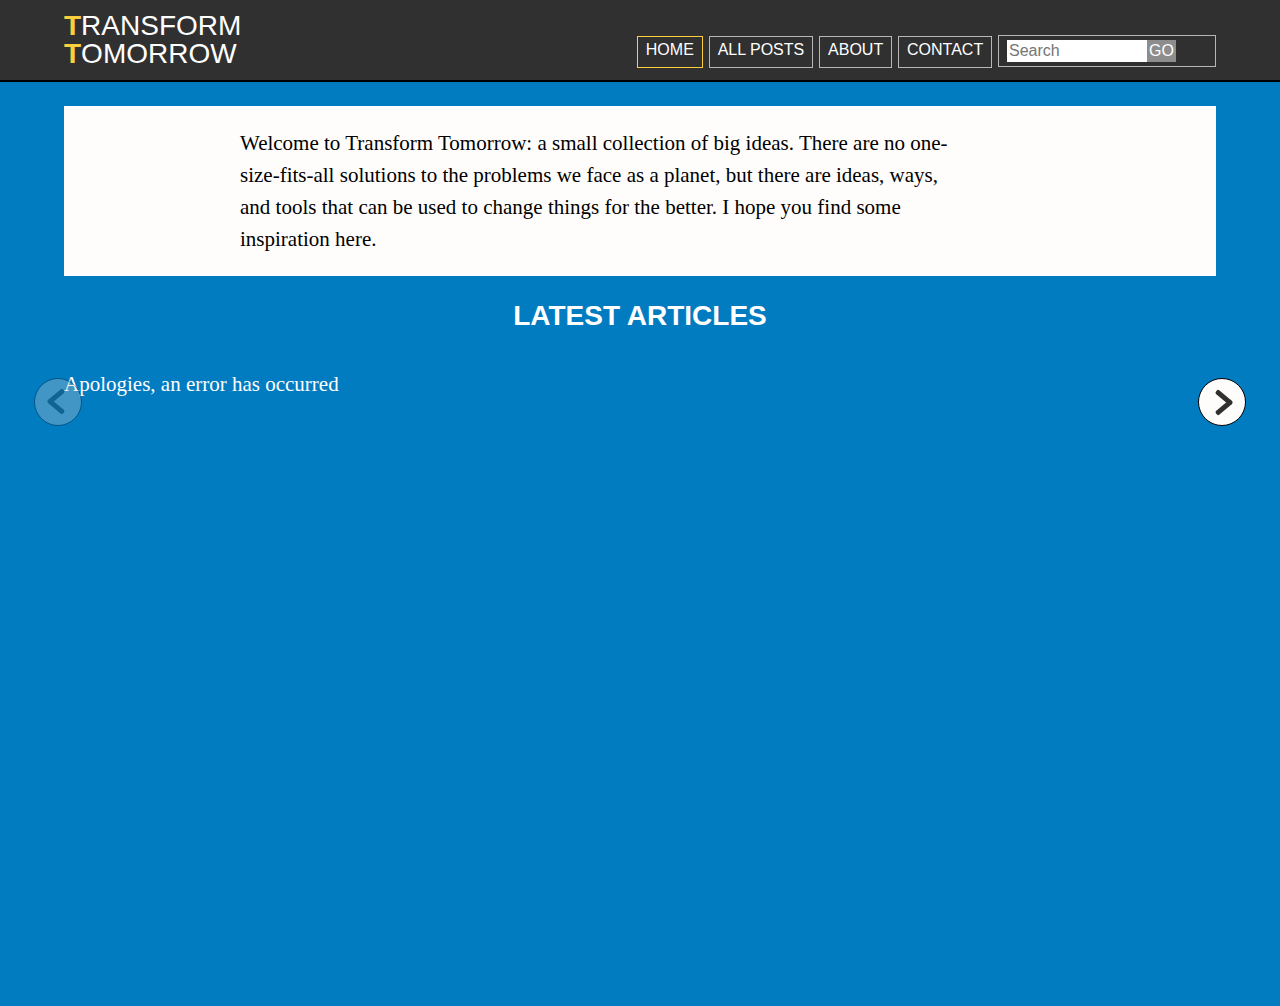
==== commit 4996706e: "All code tidied up" ====
--- a/root/index.html
+++ b/root/index.html
@@ -27,7 +27,6 @@
         <div class="navbar">
             <div id="title">
                 <a href="index.html"><p class="main-title"><span>T</span>ransform<br><span>T</span>omorrow</p></a>
-                <p class="tagline">Ideas for a better future</p>
             </div>
             <div id="hamburger">
                 <div id="burger-top"></div>
@@ -42,7 +41,7 @@
                 <a href="contact.html">Contact</a>
                 <div class="search-container">
                     <input id="search-field" type="search" placeholder="Search"
-                    ><input type="submit" id="search-go" value="GO" aria-label="search go">            <!-- need to do this to avoid whitespace --> 
+                    ><input type="submit" id="search-go" value="GO" aria-label="search go">    <!-- need to do this to avoid whitespace --> 
                 </div>
             </div>
         </div>
--- a/root/styles/universal.css
+++ b/root/styles/universal.css
@@ -1,6 +1,5 @@
 body {
     font-family: 'Gill Sans', 'Gill Sans MT', Calibri, 'Trebuchet MS', sans-serif;
-    background-color: white;
     color: white;
     margin: 0;
     position: relative;
@@ -11,20 +10,19 @@
 }
 
 header {
-    padding: 0 5%;
+    padding: 6px 5% 12px 5%;
     text-transform: uppercase;
     border-bottom: 2px solid black;
     background-color: #303030;
-    
     position: sticky;
     top: 0;
-    z-index: 300;
-    
+    z-index: 300; 
 }
 
 #title {
     max-width: 250px;
 }
+
 #title p {
     line-height: 1em;
 }
@@ -54,9 +52,9 @@
 #hamburger {
     position: absolute;
     right: 5%;
-    top: 6px;
-    width: 74px;
-    height: 66px;
+    top: 8px;
+    width: 70px;
+    height: 60px;
     background-color: black;
     border: 3px solid white;
     border-radius: 10px;
@@ -69,24 +67,23 @@
     background-color: #FACE3C;
     border-radius: 3px;
     position: relative;
-    left: 14px;
-    top: 14px;
+    left: 12px;
+    top: 12px;
     transition: all 0.5s ease-in-out;
 }
 
 .navbar a {
-    text-decoration: none;
     color: white;
 }
 
 .burger-middle{
-    top: 22px;
+    top: 20px;
 }
 .burger-middle.two{
-    top: 15px;
+    top: 13px;
 }   
 #burger-bottom{
-    top: 23px;
+    top: 21px;
 }
 
 /* -----When menu is open------ */
@@ -114,8 +111,6 @@
     padding-top: 140px;
 }
 
-
-
 .nav-items a, .nav-items .search-container {
     display: block;
     width: 60%;
@@ -124,8 +119,7 @@
     padding: 25px 0px 25px 20px;
     margin-top: 2px;
     font-size: 1rem;
-    border: 1px solid #B7B7B7;
-    
+    border: 1px solid #B7B7B7; 
 }
 
 .nav-items a:focus, #search-field:focus, #search-go:focus {
@@ -145,21 +139,20 @@
     cursor: pointer;
 }
 
-.inner-search-container {
-    position: relative;
-}
-
-#search-field{
-    width: 70%;
-    display: inline;
-    font-size: 1rem;
-    padding: 4px 2px 4px 2px;
-    border-radius: 0;
-    border: unset;
+#search-field, #search-go {
     box-shadow: none;
     appearance: none;
     -moz-appearance: none;
     -webkit-appearance: none;
+}
+
+#search-field{
+    width: 70%;
+    display: inline;
+    font-size: 1rem;
+    padding: 4px 2px 4px 2px;
+    border-radius: 0;
+    border: unset;
     vertical-align: middle;      
 }
 
@@ -168,20 +161,14 @@
 }
 
 #search-go{
-    appearance: none;
-    -moz-appearance: none;
-    -webkit-appearance: none;
     border: unset;
     display: inline;
     color: white;
     border-radius: 0;
     background-color: rgb(141, 141, 141);
     font-size: 1rem;
-    padding: 4px 4px;
+    padding: 4px;
     vertical-align: middle;
-}
-#search-go img{
-    height: 25px;
 }
 
 .hidden {
@@ -208,26 +195,13 @@
 
 main {
     min-height: 100vh;
-    background-color: #027CC1;
-    /* background-image: url(../images/bg-trial3.jpg); */
-    background-size: 100%;
-    background-size: cover;
-    background-repeat: no-repeat;
-    background-position: top;
-}
-
-/* .bottom-banner-image {
-    background-image: url(../images/Flowers.jpg); 
-    min-height: 200px;
-    background-repeat: no-repeat;
-    background-size: cover;
-    background-position: bottom;
-} */
+    background-color: #027CC1;   
+}
 
 .loading {
     width: 60px;
     height: 60px;
-    margin: 0 auto;
+    margin: 12px auto;
     border-radius: 50%;
     border: 20px solid #FACE3C;
     border-left: 20px solid #7e671e;
@@ -238,6 +212,9 @@
     100% {rotate: 360deg;}
 }
 
+a {
+    text-decoration: none;
+}
 
 p {
     font-family: Georgia, 'Times New Roman', Times, serif;
@@ -251,6 +228,22 @@
     border: 1px solid #303030;
     -webkit-appearance: none;
 }
+
+button:disabled {
+    background-color: lightgray;
+    opacity: 0.3;
+    cursor: auto;
+    border-width: 1px;
+}
+
+button:disabled:hover {
+    background-color: lightgray;
+    opacity: 0.3;
+    cursor: auto;
+    border-width: 1px;
+    color: black;
+}
+
 .button-container {
     text-align: center;
 }
--- a/root/styles/home.css
+++ b/root/styles/home.css
@@ -8,24 +8,10 @@
     overflow: hidden; 
 }
 
-.posts.all {
-    flex-wrap: wrap;
-    justify-content: space-between;
-}
-
-.blog-list .posts {
-    justify-content: unset;
-}
-
-.blog-list .posts .post-tile{
-    margin: 18px auto;
-}
-
 .tile-block {
     flex: 0 0 100%;
     display: flex;
-    transition: all 0.7s ease-in-out;
-    
+    transition: all 0.7s ease-in-out;  
 }
 
 .post-tile {
@@ -34,13 +20,11 @@
     margin: 12px auto;
     color: black;
     background-color: #FFFDFB;   
-    /* display: flex;
-    flex-direction: column; */
     align-items: stretch;
     position: relative;
     border-radius: 6px;
     display: grid;
-    grid-template-rows: [title-start] 20% [title-end] 40% [image-end] 40% [excerpt-end];
+    grid-template-rows: [title-start] 22% [title-end] 40% [image-end] 38% [excerpt-end];
     width: 90%;
     max-width: 300px; 
     min-width: 250px; 
@@ -53,30 +37,23 @@
 }
 
 .post-tile h2, .post-tile p {
-    padding: 0 12px;
-}
-
+    padding: 12px;
+}
 
 .post-tile h2 {
     background-color: #303030;
     color: white;
-    /* min-height: 56px; */
     margin: 0;
-    padding: 12px;
     text-align: center;   
 }
 
 .post-tile img {
-    /* max-height: 250px; */
     max-width: 100%;
-    margin: 0 auto;
-    /* overflow: hidden; */
-    height: 100%;
-}
-
-a {
-    text-decoration: none;
-}
+    margin: auto;
+    max-height: 100%;
+}
+
+/*--------------------------- specific to index.html --------------------------*/
 
 .carousel {
     position: relative;
@@ -91,38 +68,32 @@
     border-radius: 50%;
     box-shadow: none;
     border: 1px solid black;
-    background-color: #FACE3C;
+    background-color: #FFFDFB;
     width: 48px;
     height: 48px;
-    top: 196px;
+    top: 40%;
     z-index: 100;
     padding: 0;
 }
+
 .previous:hover, .next:hover {
     cursor: pointer;
     border-width: 2px;
-    background-color: white;
+    background-color: #FACE3C;
 }
 
 .previous:focus, .next:focus {
     border-width: 2px;
     background-color: #FACE3C;
 }
+
 .next:focus {
     animation: pop 1s 1;
 }
 
 @keyframes pop {
-    0% {transform: scale(2.5)}    
+    0% {transform: scale(2)}    
     100% {transform: scale(1)}
-}
-
-
-.previous:disabled, .next:disabled {
-    background-color: lightgray;
-    opacity: 0.3;
-    cursor: auto;
-    border-width: 1px;
 }
 
 .arrow-top, .arrow-bottom{
@@ -137,10 +108,12 @@
 .next {
     right: 12px;
 }
+
 .previous {
     left: 12px;
     transform: rotate(180deg);
 }
+
 .arrow-top {
     transform: rotate(40deg);
     top: 16px;
@@ -154,18 +127,6 @@
 .see-more {
     margin: 24px auto;
     display: block;
-}
-
-/* .see-more:hover, .see-more:focus {
-    cursor: pointer;
-    background-color: #027CC1;
-    color: white;
-} */
-
-.see-more:disabled {
-    background-color: lightgray;
-    opacity: 0.3;
-    cursor: auto;
 }
 
 .index-display {
@@ -185,8 +146,9 @@
 .index-dot:hover {
     cursor: pointer;
 }
+
 .index-dot:focus {
-    background-color: #FACE3C;
+    animation: pop 1s 1;
 }
 
 .filled-in {
@@ -200,10 +162,12 @@
     padding: 0 24px;
     text-align: center;
 }
+
 .welcome div {
     text-align: left;
     display: inline-block;
 }
+
 .welcome p {
     line-height: 2rem;
     width: 90%;
@@ -211,9 +175,13 @@
 }
 
 
+/* ---------------------------specific to allblogs.html----------------------------- */
+
+
 .filter {
     text-align: center;
     color: black; 
+    margin: 24px auto;
 }
 
 .filter label {
@@ -222,8 +190,9 @@
     padding: 4px 8px;
 }
 
-.filter label:hover {
-    border: 2px solid #303030;
+.filter label:hover, .filter label:focus {
+    border-bottom: 3px solid #303030;
+    cursor: pointer;
 }
 
 .filter input {
@@ -232,4 +201,15 @@
 
 .filter input[type="radio"]:checked + label{
     background-color: #daa700;
+}
+
+/* -----------------specific to allblogs.html and search.html ----------------------*/
+
+.posts.all {
+    flex-wrap: wrap;
+    justify-content: space-between;
+}
+
+.blog-list .posts .post-tile{
+    margin: 24px auto;
 }--- a/root/styles/media.css
+++ b/root/styles/media.css
@@ -2,11 +2,11 @@
     .post-tile{
         width: 45%;
     }
+    #spec-main {
+        padding-top: 24px;
+    }
     .full-blog img {
         max-width: 70%;
-    }
-    .full-blog {
-        padding: 48px;
     }
     .carousel {
         margin: 12px 36px;
@@ -35,8 +35,6 @@
     }
 }
 
-
-
 @media (min-width: 800px){
     #hamburger {
         display: none;
@@ -47,18 +45,14 @@
     .navbar {
         position: relative;
     }
-
     .nav-items {
         width: unset;
         height: unset;
         min-height: unset;
-        position: absolute;
         right: 0;
         top: unset;
         bottom: 0;
-        padding: 0;
     }
-
     .nav-items a, .nav-items .search-container{
         padding: 4px 8px;
         width: unset;
@@ -66,54 +60,30 @@
         height: 22px;
         margin: 0;
     }
-
-    
-
     .nav-items .search-container {
         max-width: 150px;         
     }
-
     #search-field, #search-go {
         padding: 2px;
     } 
-    main {
-        overflow: hidden;
-    }
-    
-    .about {
-        border-left: 2px solid white;
-    }
-    .page-headline img {
-        visibility: visible;
-        max-height: 200px;
-    }
-    .page-headline h1 {
-        color: white;
-    }
-    .contact-main {
-        border-left: 2px solid white;
-    }
-    
 }
 
 @media (min-width: 1000px){
     .post-tile{
         width: 31%;
+        max-width: 330px;
     }
-    form, input, textarea, .see-more, .button-container button {
-        font-size: 1.325rem;
+    .nav-items .search-container {
+        max-width: 200px;         
+    }
+    input, textarea, button {
+        font-size: 1.3125rem;
     }
     body {
         font-size: 1.3125rem;
     }
-    /* .bottom-banner-image { 
-        min-height: 400px;
-    } */
     .full-blog img {
         max-width: 60%;
-    }
-    .full-blog {
-        margin: 48px 48px 48px 0;
     }
     .about-text, .about h2 {
         padding: 0 15%;
@@ -124,29 +94,21 @@
     .carousel {
         margin: 12px 5%;
     }
-    
+    .full-blog {
+        padding: 48px;
+    } 
 }
 
 @media (min-width: 1450px){
-    
     .post-tile{
         width: 23%;
     }
-    
     h1 {
         font-size: 2.1875rem;
+    }  
+    #spec-main {
+        padding-top: 48px;
     }
-    p, a {
-        font-size: 1.3125rem;                           /* possibly obsolete */
-    }  
-    .full-blog .modal-box.open img {
-        max-height: 90vh;
-        top: 5vh;
-    }
-    /* .about h2 {
-        font-size: 1.75rem;
-    } */
-    
     .full-blog img {
         max-width: 50%;
     }
@@ -165,6 +127,9 @@
     .about-text, .about h2 {
         padding: 0 20%;
     }
+    .blog-post p {
+        padding: 0 15%;
+    }
 }
 
 
